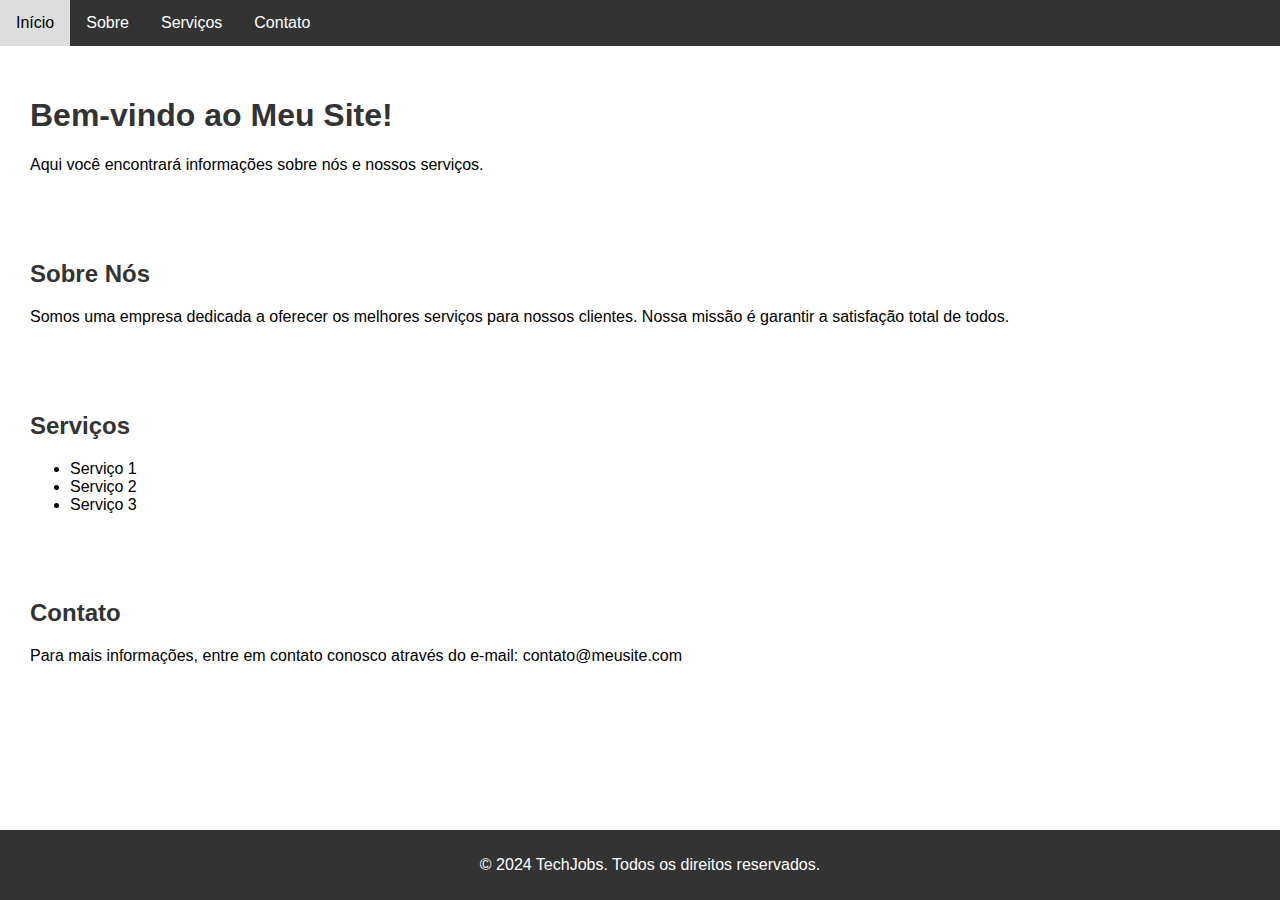
==== index.html @ 2a5dd64e "script.js update: index.html" ====
<!DOCTYPE html>
<html lang="pt-BR">
<head>
    <meta charset="UTF-8">
    <meta name="viewport" content="width=device-width, initial-scale=1.0">
    <title>TechJobs</title>
    <link rel="stylesheet" href="styles.css">
</head>
<body>

<nav>
    <a href="#home" class="active">Início</a>
    <a href="#sobre">Sobre</a>
    <a href="#serviços">Serviços</a>
    <a href="#contato">Contato</a>
</nav>

<section id="home">
    <h1>Bem-vindo ao Meu Site!</h1>
    <p>Aqui você encontrará informações sobre nós e nossos serviços.</p>
</section>

<section id="sobre">
    <h2>Sobre Nós</h2>
    <p>Somos uma empresa dedicada a oferecer os melhores serviços para nossos clientes. Nossa missão é garantir a satisfação total de todos.</p>
</section>

<section id="serviços">
    <h2>Serviços</h2>
    <ul>
        <li>Serviço 1</li>
        <li>Serviço 2</li>
        <li>Serviço 3</li>
    </ul>
</section>

<section id="contato">
    <h2>Contato</h2>
    <p>Para mais informações, entre em contato conosco através do e-mail: contato@meusite.com</p>
</section>

<footer>
    <p>&copy; 2024 TechJobs. Todos os direitos reservados.</p>
</footer>


</body>
</html>
---- styles.css ----
body {
    font-family: Arial, sans-serif;
    margin: 0;
    padding: 0;
}

nav {
    background-color: #333;
    overflow: hidden;
}
nav a {
    float: left;
    display: block;
    color: white;
    text-align: center;
    padding: 14px 16px;
    text-decoration: none;
}
nav a:hover {
    background-color: #ddd;
    color: black;
}
section {
    padding: 20px;
    margin: 10px;
}
h1, h2 {
    color: #333;
}

footer {
    text-align: center;
    padding: 10px;
    background-color: #333;
    color: white;
    position: fixed;
    width: 100%;
    bottom: 0;
}
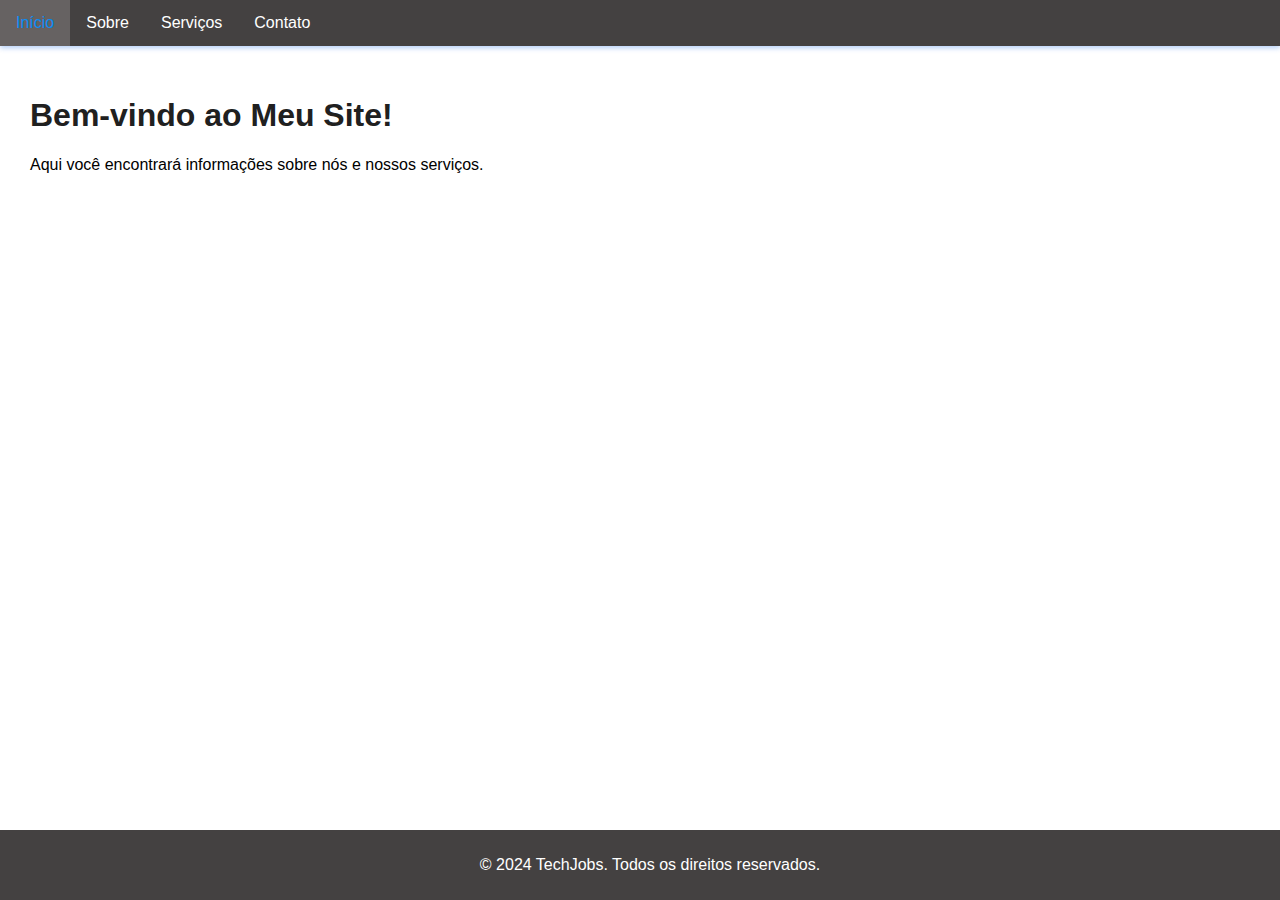
==== commit bb69826f: "new file:   index.html" ====
--- a/index.html
+++ b/index.html
@@ -9,10 +9,10 @@
 <body>
 
 <nav>
-    <a href="#home" class="active">Início</a>
-    <a href="#sobre">Sobre</a>
-    <a href="#serviços">Serviços</a>
-    <a href="#contato">Contato</a>
+    <a href="index.html" class="active">Início</a>
+    <a href="sobre.html">Sobre</a>
+    <a href="serviços.html">Serviços</a>
+    <a href="contato.html">Contato</a>
 </nav>
 
 <section id="home">
@@ -20,29 +20,9 @@
     <p>Aqui você encontrará informações sobre nós e nossos serviços.</p>
 </section>
 
-<section id="sobre">
-    <h2>Sobre Nós</h2>
-    <p>Somos uma empresa dedicada a oferecer os melhores serviços para nossos clientes. Nossa missão é garantir a satisfação total de todos.</p>
-</section>
-
-<section id="serviços">
-    <h2>Serviços</h2>
-    <ul>
-        <li>Serviço 1</li>
-        <li>Serviço 2</li>
-        <li>Serviço 3</li>
-    </ul>
-</section>
-
-<section id="contato">
-    <h2>Contato</h2>
-    <p>Para mais informações, entre em contato conosco através do e-mail: contato@meusite.com</p>
-</section>
-
 <footer>
     <p>&copy; 2024 TechJobs. Todos os direitos reservados.</p>
 </footer>
 
-
 </body>
 </html>
--- a/styles.css
+++ b/styles.css
@@ -1,3 +1,8 @@
+head{
+    font-family: Arial, sans-serif;
+    margin: 0;
+    padding: 0;
+}
 body {
     font-family: Arial, sans-serif;
     margin: 0;
@@ -5,8 +10,9 @@
 }
 
 nav {
-    background-color: #333;
+    background-color: rgb(68, 65, 65);
     overflow: hidden;
+    box-shadow: 0 2px 5px rgba(7, 97, 231, 0.3);
 }
 nav a {
     float: left;
@@ -15,23 +21,27 @@
     text-align: center;
     padding: 14px 16px;
     text-decoration: none;
+    transition: background-color 0.3s;
 }
+
 nav a:hover {
-    background-color: #ddd;
-    color: black;
+    background-color: #666262;
+    color: rgb(9, 140, 247);
 }
+
 section {
     padding: 20px;
     margin: 10px;
 }
+
 h1, h2 {
-    color: #333;
+    color: #202020;
 }
 
 footer {
     text-align: center;
     padding: 10px;
-    background-color: #333;
+    background-color: rgb(68, 65, 65);
     color: white;
     position: fixed;
     width: 100%;
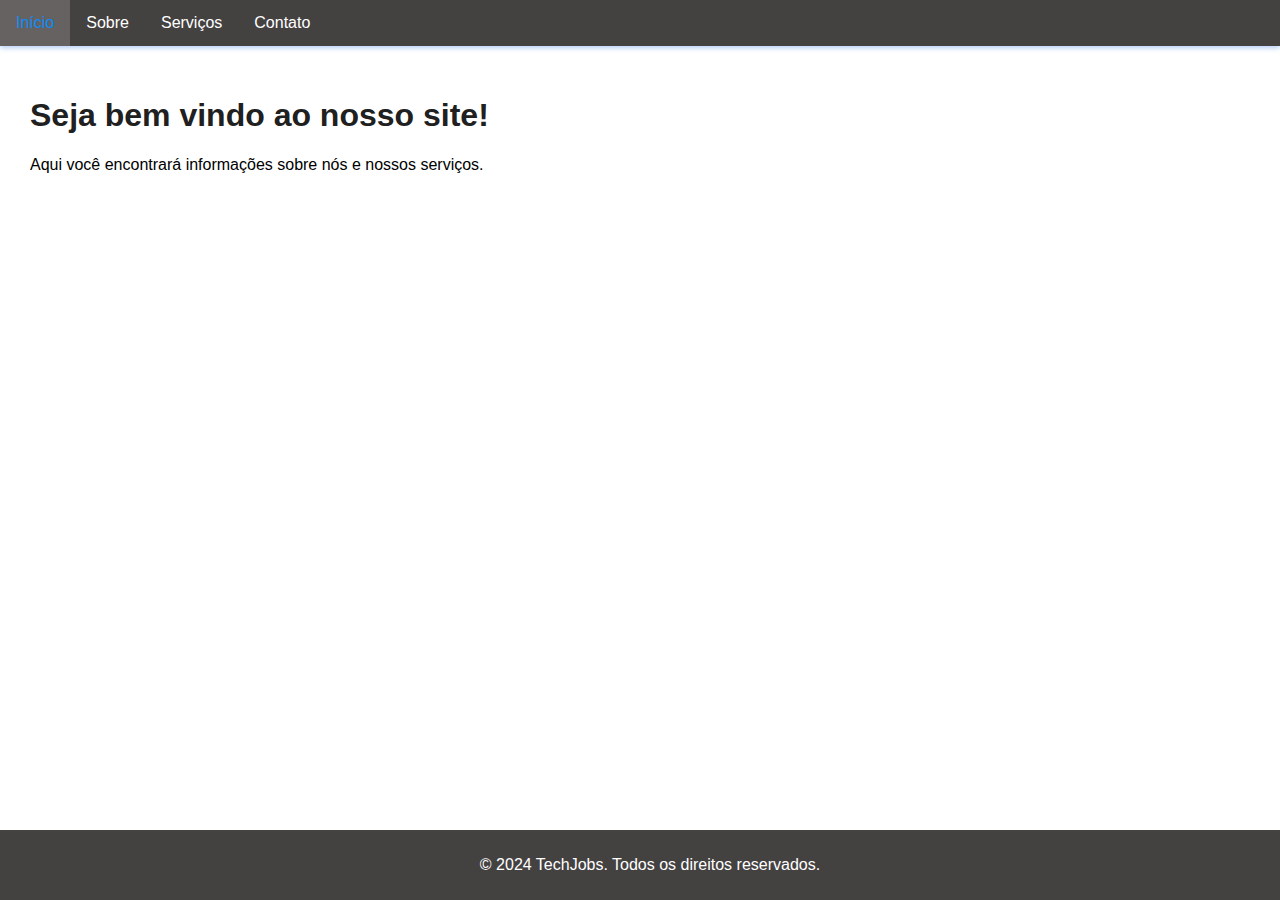
==== commit 0da00186: "Atualizar o index.html" ====
--- a/index.html
+++ b/index.html
@@ -11,12 +11,12 @@
 <nav>
     <a href="index.html" class="active">Início</a>
     <a href="sobre.html">Sobre</a>
-    <a href="serviços.html">Serviços</a>
+    <a href="servicos.html">Serviços</a>
     <a href="contato.html">Contato</a>
 </nav>
 
 <section id="home">
-    <h1>Bem-vindo ao Meu Site!</h1>
+    <h1>Seja bem vindo ao nosso site!</h1>
     <p>Aqui você encontrará informações sobre nós e nossos serviços.</p>
 </section>
 
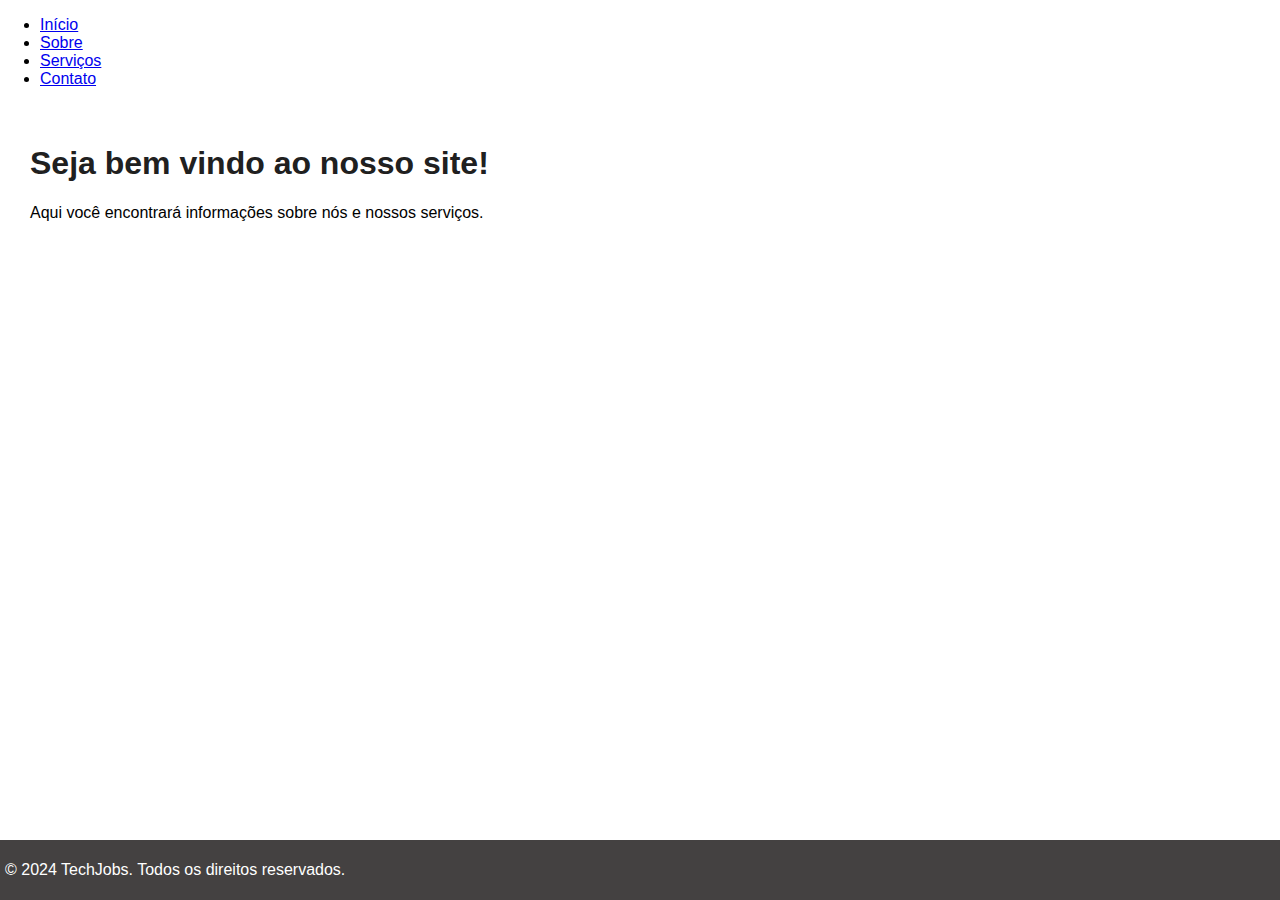
==== commit fd8f3207: "Atualizar o index.html" ====
--- a/index.html
+++ b/index.html
@@ -8,12 +8,12 @@
 </head>
 <body>
 
-<nav>
-    <a href="index.html" class="active">Início</a>
-    <a href="sobre.html">Sobre</a>
-    <a href="servicos.html">Serviços</a>
-    <a href="contato.html">Contato</a>
-</nav>
+<menu>
+    <li><a href="index.html">Início</a></li>
+    <li><a href="sobre.html">Sobre</a></li>
+    <li><a href="servicos.html">Serviços</a></li>
+    <li><a href="contato.html">Contato</a></li>
+</menu>
 
 <section id="home">
     <h1>Seja bem vindo ao nosso site!</h1>
--- a/styles.css
+++ b/styles.css
@@ -39,8 +39,8 @@
 }
 
 footer {
-    text-align: center;
-    padding: 10px;
+    text-align: justified;
+    padding: 5px;
     background-color: rgb(68, 65, 65);
     color: white;
     position: fixed;
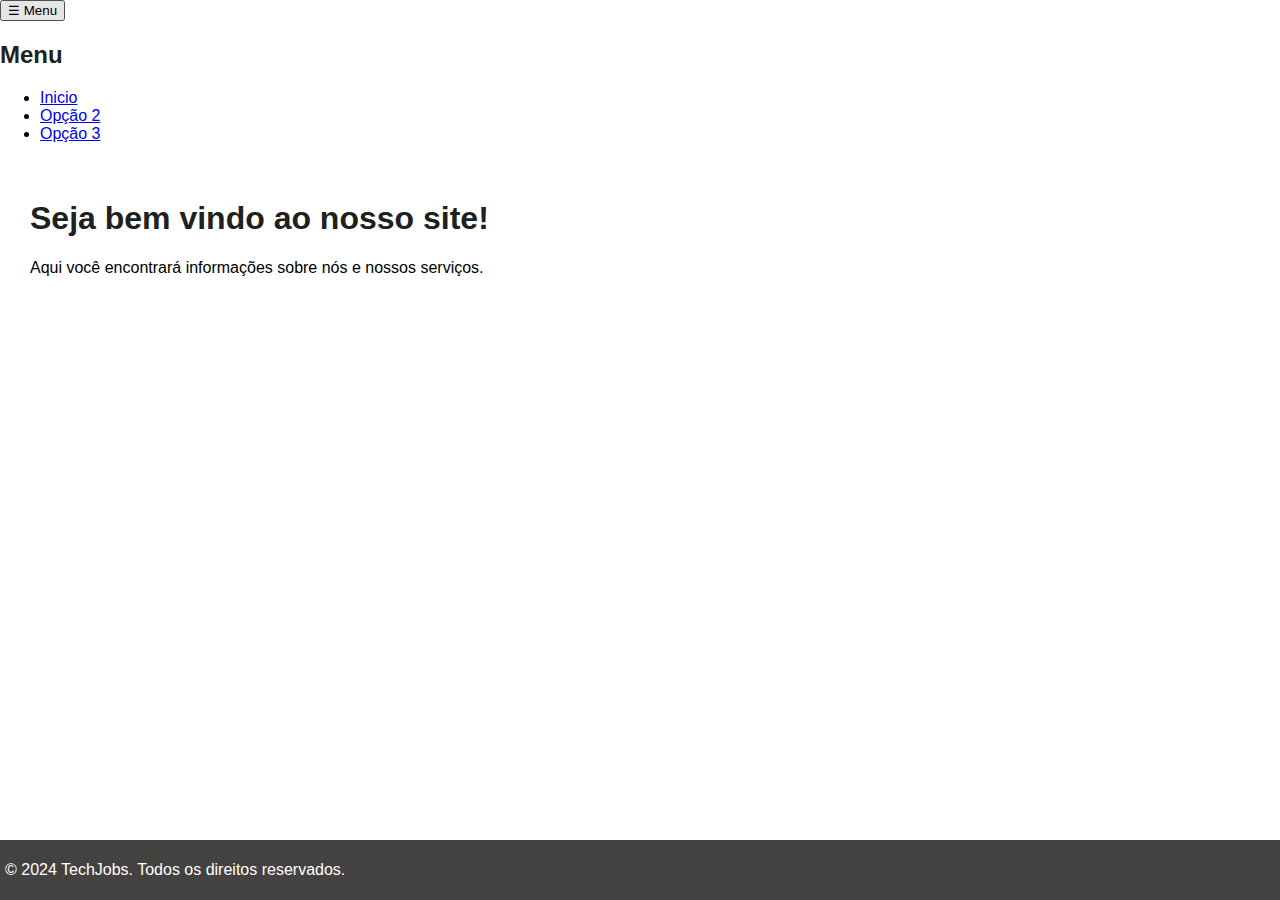
==== commit f20291c0: "Atualizar o index.html" ====
--- a/index.html
+++ b/index.html
@@ -8,12 +8,15 @@
 </head>
 <body>
 
-<menu>
-    <li><a href="index.html">Início</a></li>
-    <li><a href="sobre.html">Sobre</a></li>
-    <li><a href="servicos.html">Serviços</a></li>
-    <li><a href="contato.html">Contato</a></li>
-</menu>
+<button class="menu-toggle">☰ Menu</button>
+    <div class="menu" id="menu">
+        <h2>Menu</h2>
+        <ul>
+            <li><a href="index.html">Inicio</a></li>
+            <li><a href="#opcao2">Opção 2</a></li>
+            <li><a href="#opcao3">Opção 3</a></li>
+        </ul>
+    </div>
 
 <section id="home">
     <h1>Seja bem vindo ao nosso site!</h1>
--- a/styles.css
+++ b/styles.css
@@ -46,4 +46,20 @@
     position: fixed;
     width: 100%;
     bottom: 0;
+}
+
+menu {
+    background-color: #f0f0f0;
+    padding: 10px;
+    border: 1px solid #ccc;
+}
+menu li {
+    list-style-type: none;
+}
+menu li a {
+    text-decoration: none;
+    color: #007BFF;
+}
+menu li a:hover {
+    text-decoration: 
 }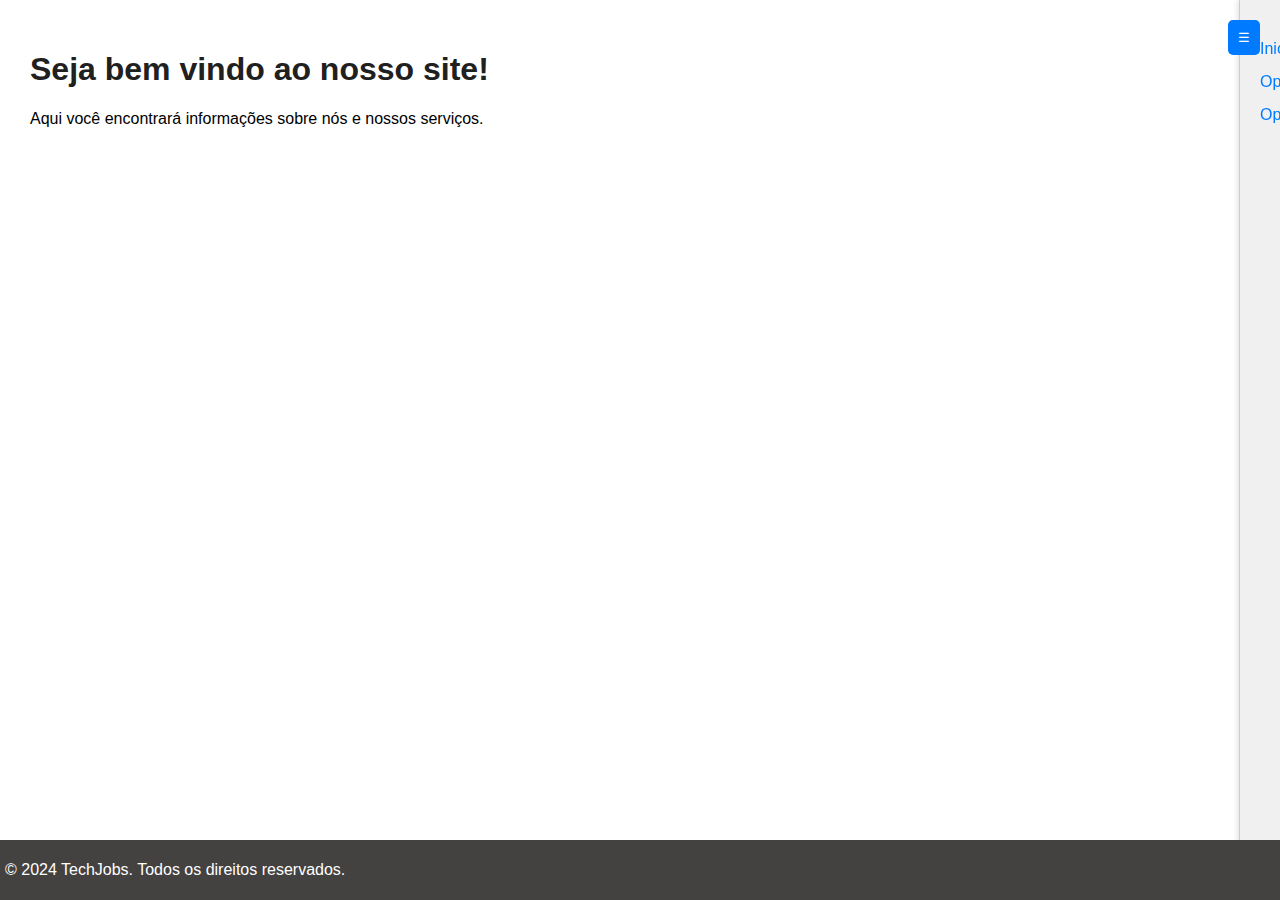
==== commit a02dad49: "Update index.html" ====
--- a/index.html
+++ b/index.html
@@ -8,15 +8,25 @@
 </head>
 <body>
 
-<button class="menu-toggle">☰ Menu</button>
+<button class="menu-toggle">☰</button>
     <div class="menu" id="menu">
-        <h2>Menu</h2>
+        <h2></h2>
         <ul>
             <li><a href="index.html">Inicio</a></li>
             <li><a href="#opcao2">Opção 2</a></li>
             <li><a href="#opcao3">Opção 3</a></li>
         </ul>
     </div>
+
+<script>
+
+const menuToggle = document.querySelector('.menu-toggle');
+        const menu = document.getElementById('menu');
+
+        menuToggle.addEventListener('click', () => {
+            menu.classList.toggle('active');
+        });
+</script>
 
 <section id="home">
     <h1>Seja bem vindo ao nosso site!</h1>
--- a/styles.css
+++ b/styles.css
@@ -1,4 +1,4 @@
-head{
+9head{
     font-family: Arial, sans-serif;
     margin: 0;
     padding: 0;
@@ -62,4 +62,52 @@
 }
 menu li a:hover {
     text-decoration: 
+}
+
+
+body {
+    font-family: Arial, sans-serif;
+    margin: 0;
+    padding: 0;
+}
+.menu-toggle {
+    position: fixed;
+    top: 20px;
+    right: 20px;
+    cursor: pointer;
+    z-index: 1000;
+    background-color: #007BFF;
+    color: white;
+    border: none;
+    padding: 10px;
+    border-radius: 5px;
+}
+.menu {
+    position: fixed;
+    top: 0;
+    right: -250px; /* Inicialmente fora da tela */
+    width: 250px;
+    height: 100%;
+    background-color: #f0f0f0;
+    border-left: 1px solid #ccc;
+    transition: right 0.3s ease;
+    padding: 20px;
+    box-shadow: -2px 0 5px rgba(0, 0, 0, 0.1);
+}
+.menu.active {
+    right: 0; /* Mostra o menu quando ativo */
+}
+.menu ul {
+    list-style-type: none;
+    padding: 0;
+}
+.menu li {
+    margin: 15px 0;
+}
+.menu a {
+    text-decoration: none;
+    color: #007BFF;
+}
+.menu a:hover {
+    text-decoration: underline;
 }